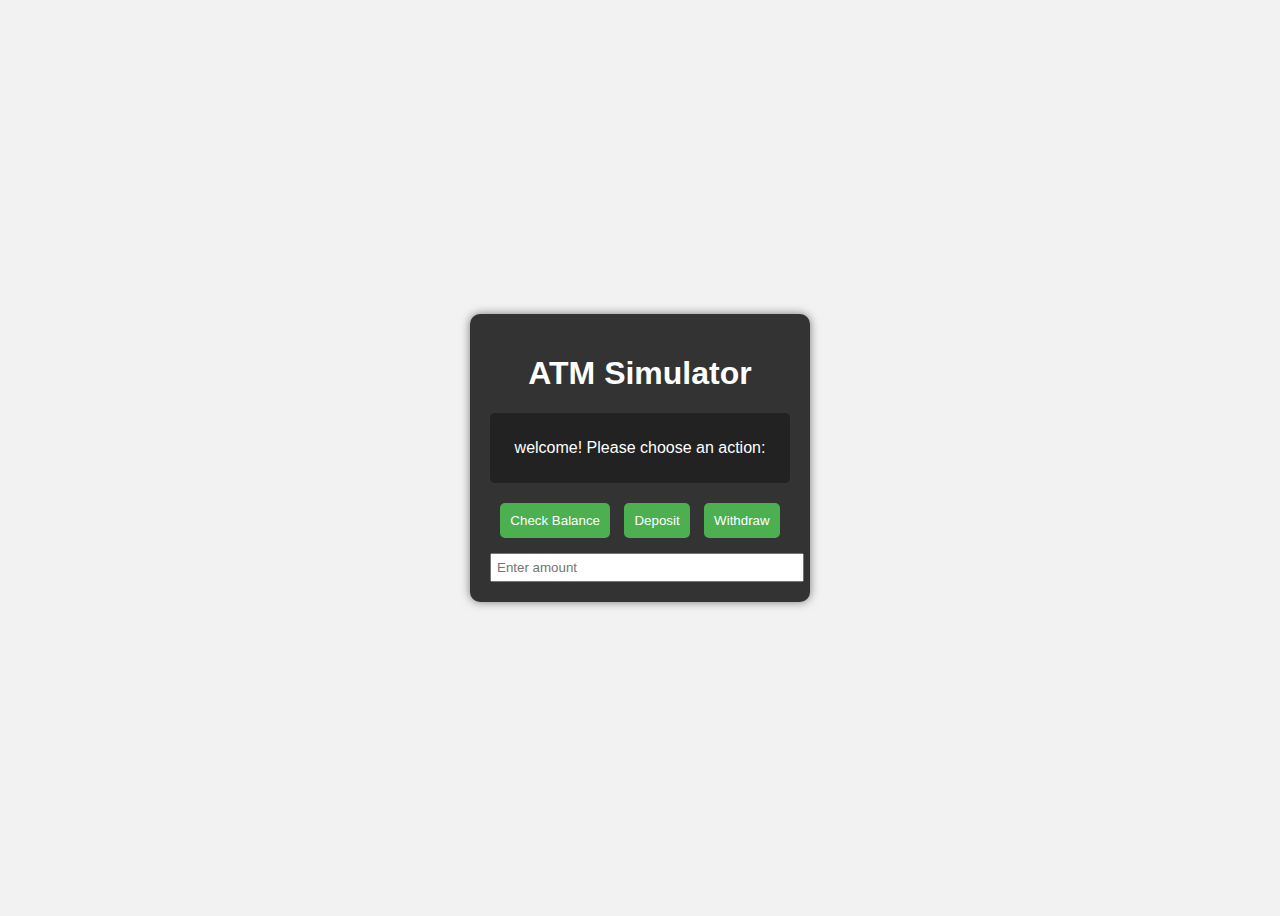
==== Projects/Cash Machine/index.html @ 680c5909 "Initial commit" ====
<!DOCTYPE html>
<html lang="en">
  <head>
    <meta charset="UTF-8" />
    <meta name="viewport" content="width=device-width, initial-scale=1.0" />
    <title>ATM Simulator</title>
    <link rel="stylesheet" href="styles.css" />
  </head>
  <body>
    <div class="atm">
      <h1>ATM Simulator</h1>

      <div id="screen">
        <p id="message">welcome! Please choose an action:</p>
      </div>

      <div class="action">
        <button onclick="checkBalance()">Check Balance</button>
        <button onclick="deposit()">Deposit</button>
        <button onclick="withdraw()">Withdraw</button>
      </div>

      <div id="inputSection">
        <input type="number" id="amount" placeholder="Enter amount" />
      </div>
    </div>
    <script src="script.js"></script>
  </body>
</html>
---- Projects/Cash Machine/styles.css ----
body {
  font-family: Arial, sans-serif;
  background-color: #f2f2f2;
  display: flex;
  justify-content: center;
  align-items: center;
  height: 100vh;
}

.atm {
  background-color: #333;
  color: white;
  width: 300px;
  padding: 20px;
  border-radius: 10px;
  text-align: center;
  box-shadow: 0 0 10px rgba(0, 0, 0, 0.5);
}

#screen {
  background-color: #222;
  padding: 10px;
  border-radius: 5px;
  margin-bottom: 15px;
}

.action button {
  background-color: #4caf50;
  color: white;
  padding: 10px;
  margin: 5px;
  border: none;
  border-radius: 5px;
  cursor: pointer;
}

.action button:hover {
  background-color: #45a049;
}

#inputSection {
  margin-top: 10px;
}

#amount {
  padding: 5px;
  width: 100%;
}
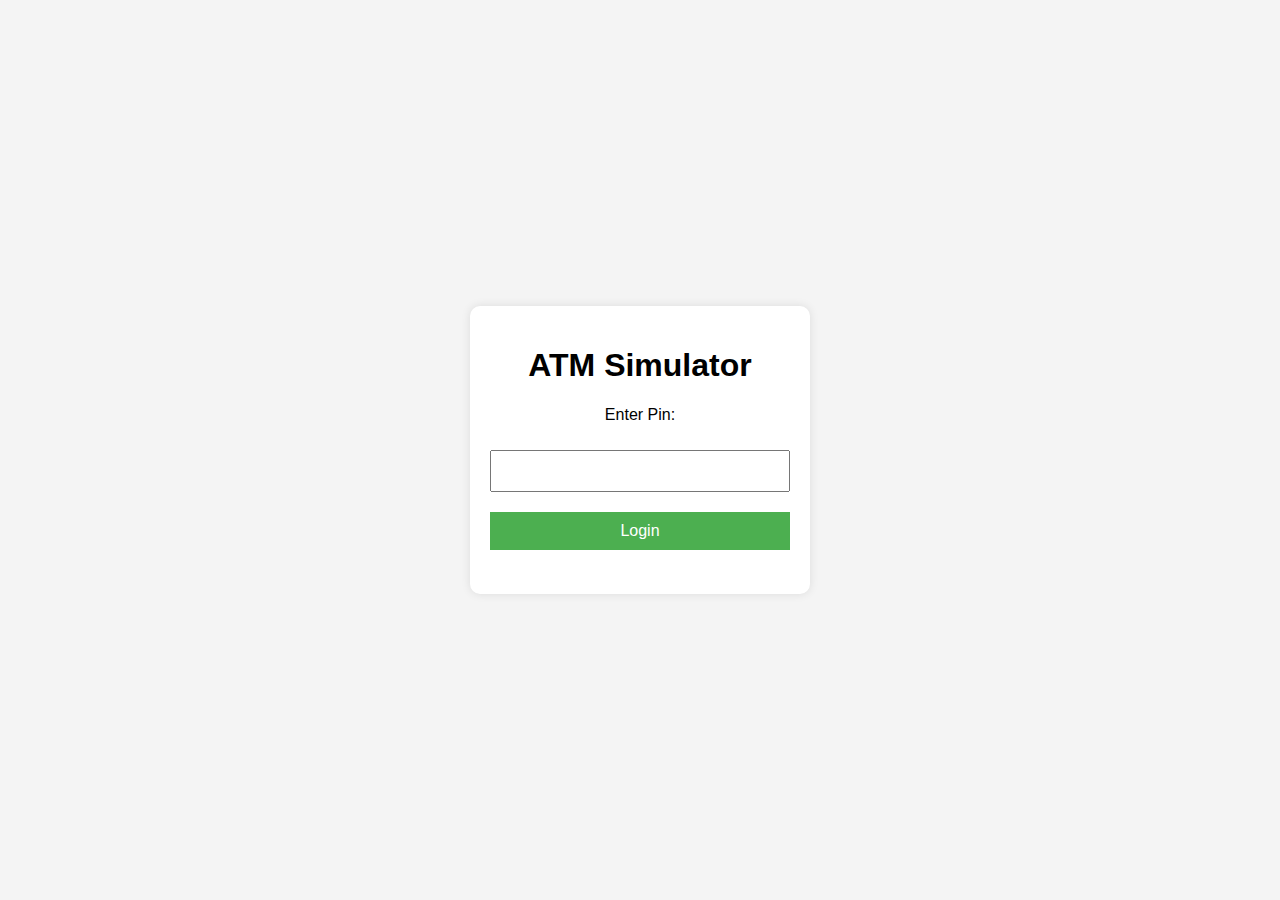
==== commit 6bbc7bf7: "I made some changes in ATM simulator" ====
--- a/Projects/Cash Machine/index.html
+++ b/Projects/Cash Machine/index.html
@@ -7,23 +7,30 @@
     <link rel="stylesheet" href="styles.css" />
   </head>
   <body>
-    <div class="atm">
+    <div class="atm-container">
       <h1>ATM Simulator</h1>
-
-      <div id="screen">
-        <p id="message">welcome! Please choose an action:</p>
+      <div id="login-screen">
+        <p>Enter Pin:</p>
+        <input type="password" id="pin-input" maxlength="4" />
+        <button id="login-btn">Login</button>
+        <p id="login-error" class="error"></p>
       </div>
 
-      <div class="action">
-        <button onclick="checkBalance()">Check Balance</button>
-        <button onclick="deposit()">Deposit</button>
-        <button onclick="withdraw()">Withdraw</button>
-      </div>
+      <div id="atm-screen" style="display: none">
+        <p id="welcome-message"></p>
+        <button id="check-balance-btn">Check Balance</button>
+        <button id="deposit-btn">Deposit Money</button>
+        <button id="withdraw-btn">Withdraw Money</button>
+        <button id="change-pin-btn">Change Pin</button>
+        <button id="transaction-history-btn">Transaction History</button>
+        <button id="logout-btn">Logout</button>
 
-      <div id="inputSection">
-        <input type="number" id="amount" placeholder="Enter amount" />
+        <div id="action-screen">
+          <!--Dynamic action go there-->
+        </div>
       </div>
     </div>
+
     <script src="script.js"></script>
   </body>
 </html>
--- a/Projects/Cash Machine/styles.css
+++ b/Projects/Cash Machine/styles.css
@@ -1,48 +1,49 @@
 body {
   font-family: Arial, sans-serif;
-  background-color: #f2f2f2;
+  background-color: #f4f4f4;
   display: flex;
   justify-content: center;
   align-items: center;
   height: 100vh;
+  margin: 0;
 }
 
-.atm {
-  background-color: #333;
-  color: white;
-  width: 300px;
+.atm-container {
+  background-color: #fff;
   padding: 20px;
   border-radius: 10px;
+  box-shadow: 0 0 10px rgba(0, 0, 0, 0.1);
   text-align: center;
-  box-shadow: 0 0 10px rgba(0, 0, 0, 0.5);
+  width: 300px;
 }
 
-#screen {
-  background-color: #222;
+input {
   padding: 10px;
-  border-radius: 5px;
-  margin-bottom: 15px;
+  margin: 10px 0;
+  width: 92%;
+  font-size: 16px;
 }
 
-.action button {
+button {
+  padding: 10px;
+  margin: 10px 0;
+  width: 100%;
   background-color: #4caf50;
   color: white;
-  padding: 10px;
-  margin: 5px;
   border: none;
-  border-radius: 5px;
   cursor: pointer;
+  font-size: 16px;
 }
 
-.action button:hover {
+button:hover {
   background-color: #45a049;
 }
 
-#inputSection {
-  margin-top: 10px;
+.error {
+  color: red;
+  font-size: 0.9em;
 }
 
-#amount {
-  padding: 5px;
-  width: 100%;
+#action-screen {
+  margin-top: 20px;
 }
